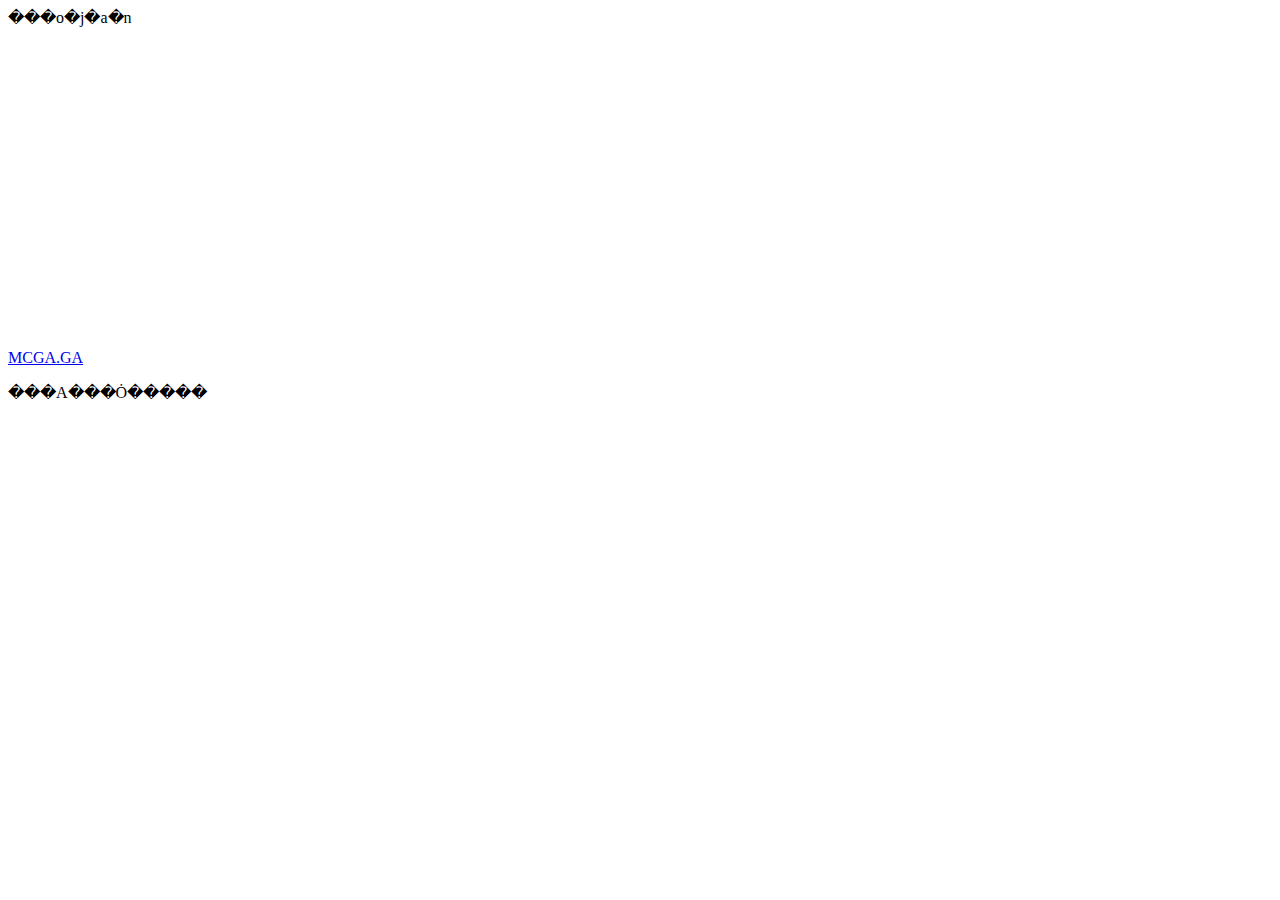
==== index.htm @ 1bafcf1d ".g" ====
<HTML>
<HEAD>
<TITLE>�y�k���ժ�</TITLE>
</HEAD>
<BODY>

<p><span style="vertical-align: inherit;"><span style="vertical-align: inherit;">���o�j�a�n</span></span></p>
<p>&nbsp;</p>
<p>&nbsp;</p>
<p>&nbsp;</p>
<p>&nbsp;</p>
<p>&nbsp;</p>
<p>&nbsp;</p>
<p>&nbsp;</p>
<p>&nbsp;</p>
<p>&nbsp;</p>
<p><a title="IP" href="MCGA.GA">MCGA.GA</a></p>

���A���Ȯ�����


</BODY>
</HTML>
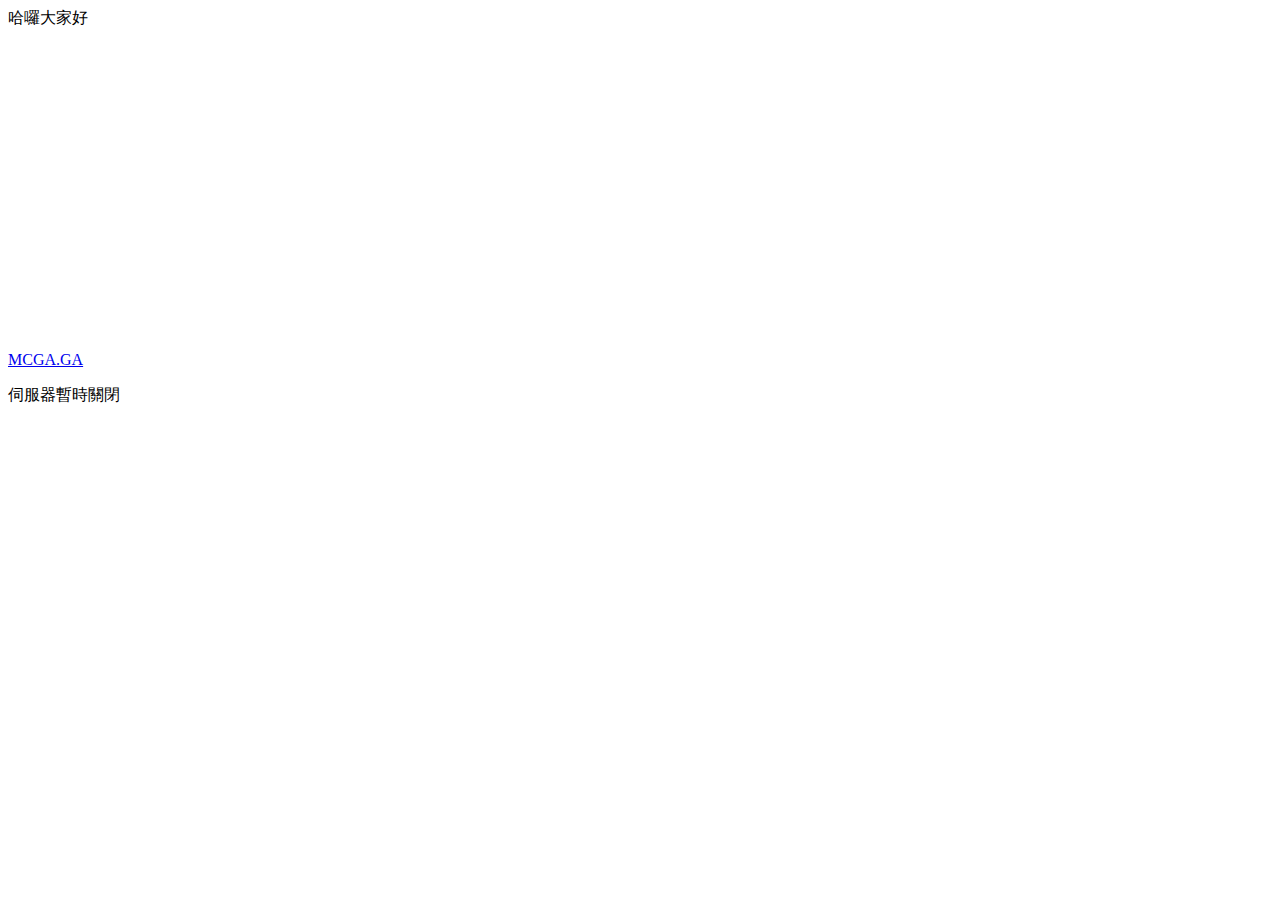
==== commit 921642bb: "Update index.htm" ====
--- a/index.htm
+++ b/index.htm
@@ -1,10 +1,10 @@
 <HTML>
 <HEAD>
-<TITLE>�y�k���ժ�</TITLE>
+<TITLE>暫時關閉消息</TITLE>
 </HEAD>
 <BODY>
 
-<p><span style="vertical-align: inherit;"><span style="vertical-align: inherit;">���o�j�a�n</span></span></p>
+<p><span style="vertical-align: inherit;"><span style="vertical-align: inherit;">哈囉大家好</span></span></p>
 <p>&nbsp;</p>
 <p>&nbsp;</p>
 <p>&nbsp;</p>
@@ -16,8 +16,8 @@
 <p>&nbsp;</p>
 <p><a title="IP" href="MCGA.GA">MCGA.GA</a></p>
 
-���A���Ȯ�����
+伺服器暫時關閉
 
 
 </BODY>
-</HTML>+</HTML>
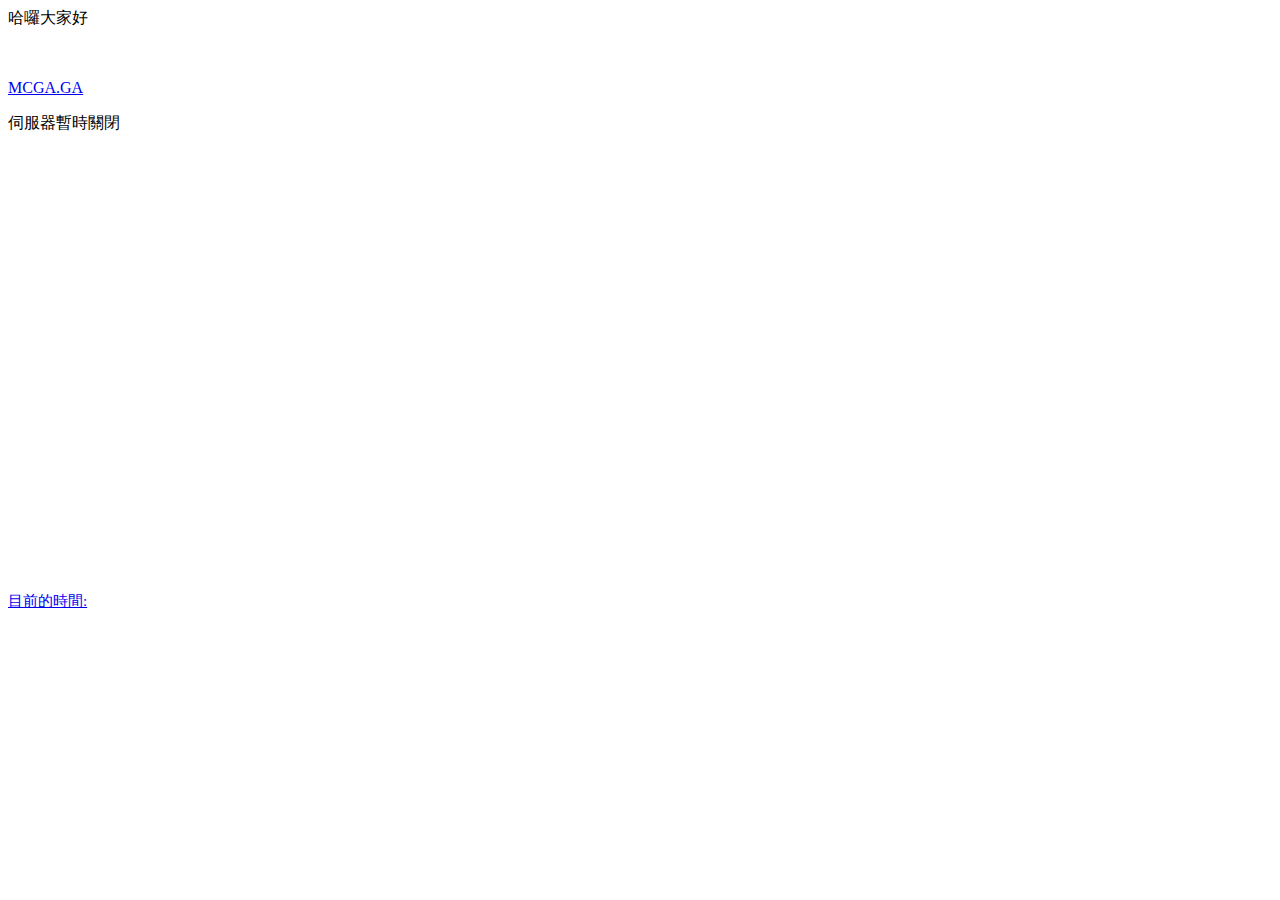
==== commit 8912a06b: "111" ====
--- a/index.htm
+++ b/index.htm
@@ -1,10 +1,14 @@
 <HTML>
 <HEAD>
-<TITLE>暫時關閉消息</TITLE>
+<TITLE>伺服器暫時關閉通知</TITLE>
 </HEAD>
 <BODY>
 
 <p><span style="vertical-align: inherit;"><span style="vertical-align: inherit;">哈囉大家好</span></span></p>
+<p>&nbsp;</p>
+<p><a title="IP" href="MCGA.GA">MCGA.GA</a></p>
+
+伺服器暫時關閉
 <p>&nbsp;</p>
 <p>&nbsp;</p>
 <p>&nbsp;</p>
@@ -14,10 +18,18 @@
 <p>&nbsp;</p>
 <p>&nbsp;</p>
 <p>&nbsp;</p>
-<p><a title="IP" href="MCGA.GA">MCGA.GA</a></p>
+<p>&nbsp;</p>
+<p>&nbsp;</p>
+<p>&nbsp;</p>
+<p>&nbsp;</p>
+<a href="https://time.is/Taipei" id="time_is_link" rel="nofollow" style="font-size:15px">目前的時間:</a>
+<span id="Taipei_z43f" style="font-size:20px"></span>
+<script src="//widget.time.is/t.js"></script>
+<script>
+time_is_widget.init({Taipei_z43f:{}});
+</script>
 
-伺服器暫時關閉
 
 
 </BODY>
-</HTML>
+</HTML>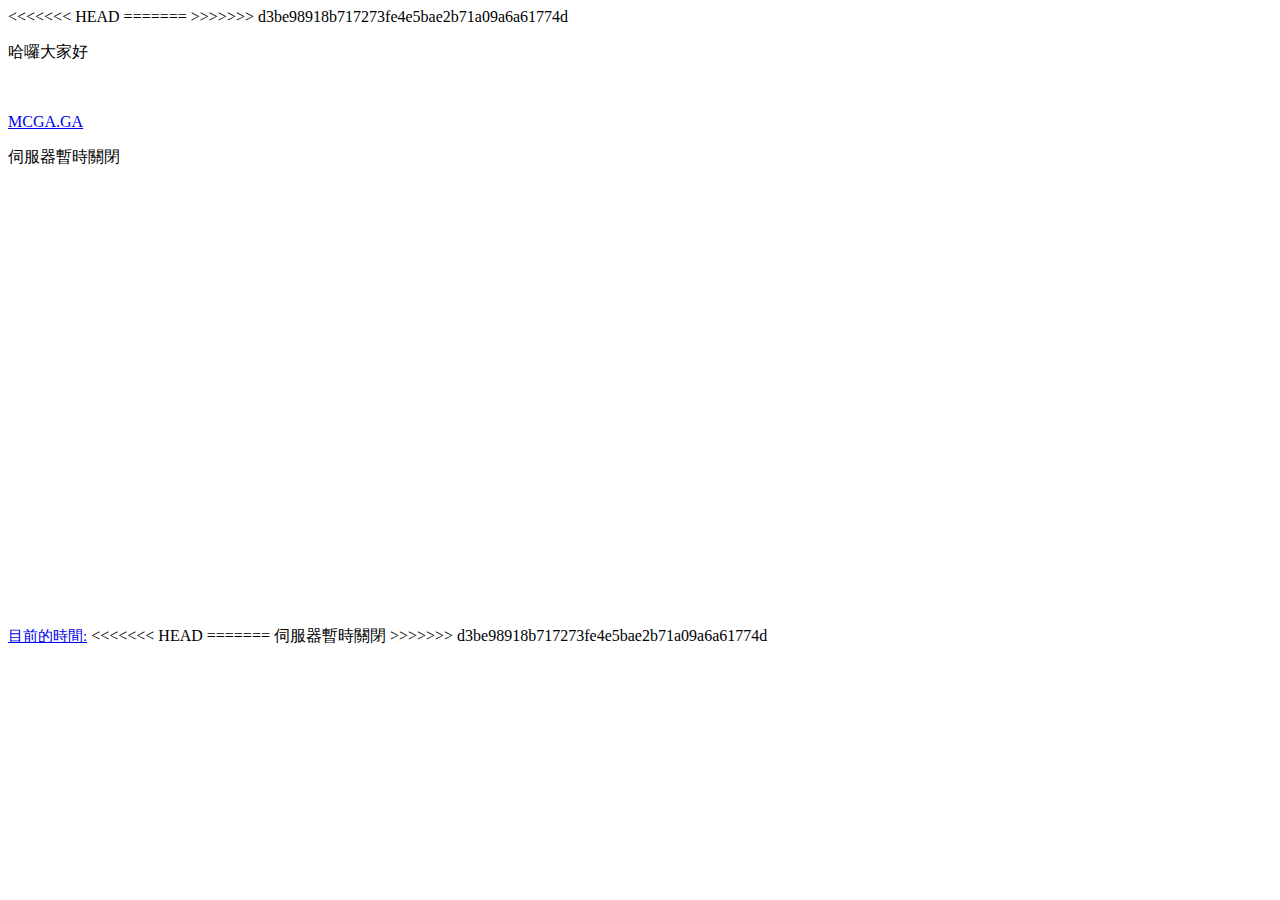
==== commit b70fd362: "1" ====
--- a/index.htm
+++ b/index.htm
@@ -1,6 +1,10 @@
 <HTML>
 <HEAD>
+<<<<<<< HEAD
 <TITLE>伺服器暫時關閉通知</TITLE>
+=======
+<TITLE>暫時關閉消息</TITLE>
+>>>>>>> d3be98918b717273fe4e5bae2b71a09a6a61774d
 </HEAD>
 <BODY>
 
@@ -29,7 +33,11 @@
 time_is_widget.init({Taipei_z43f:{}});
 </script>
 
+<<<<<<< HEAD
+=======
+伺服器暫時關閉
+>>>>>>> d3be98918b717273fe4e5bae2b71a09a6a61774d
 
 
 </BODY>
-</HTML>+</HTML>
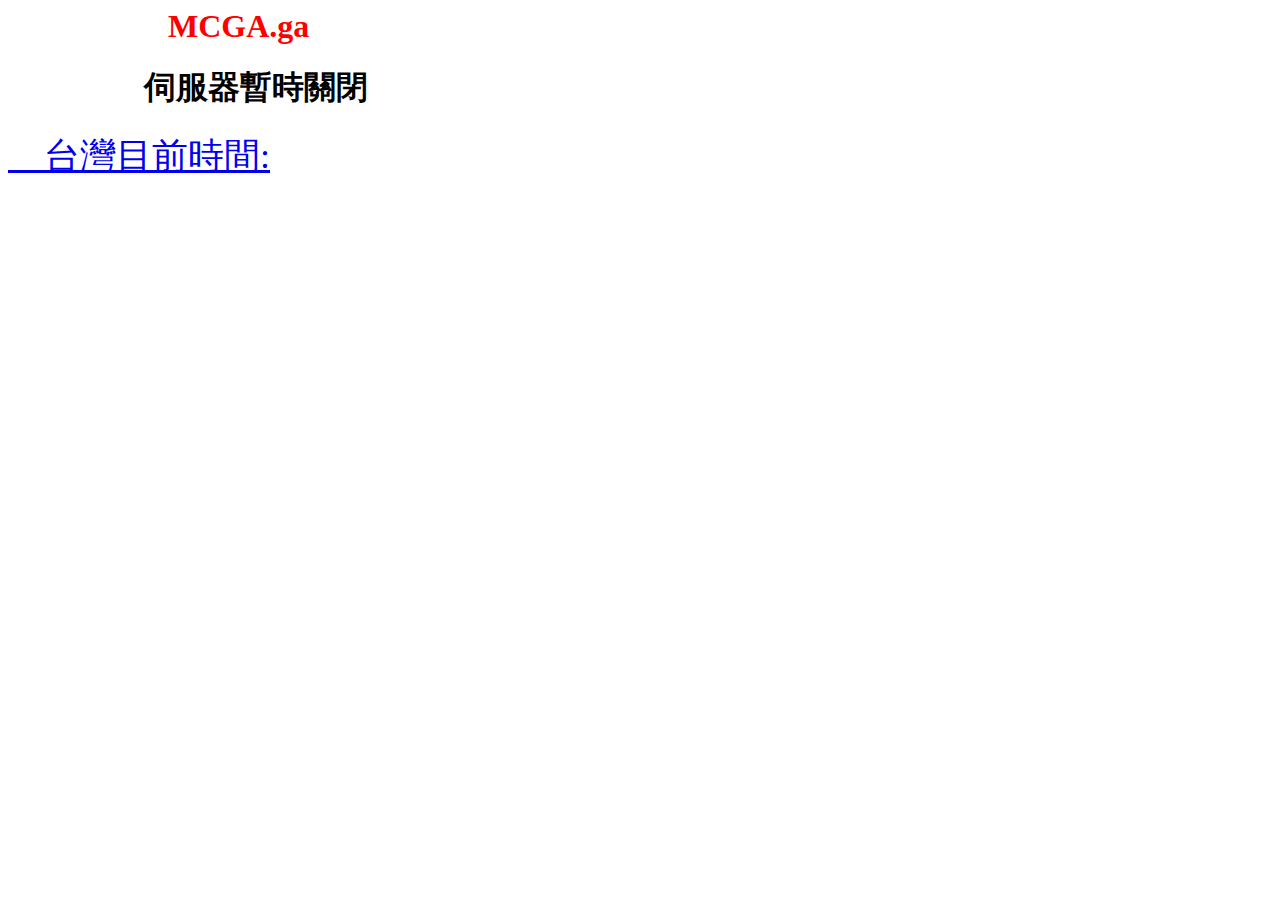
==== commit 97a773d6: "Update index.htm" ====
--- a/index.htm
+++ b/index.htm
@@ -1,43 +1,17 @@
-<HTML>
-<HEAD>
-<<<<<<< HEAD
-<TITLE>伺服器暫時關閉通知</TITLE>
-=======
-<TITLE>暫時關閉消息</TITLE>
->>>>>>> d3be98918b717273fe4e5bae2b71a09a6a61774d
-</HEAD>
-<BODY>
+<html>
+<head>
+<title></title>
+</head>
+<body>
+<h1><span style="color: #ff0000;">&nbsp; &nbsp; &nbsp; &nbsp; &nbsp; &nbsp; &nbsp; &nbsp; &nbsp; &nbsp; MCGA.ga</span></h1>
+<h1><strong>&nbsp; &nbsp; &nbsp; &nbsp; &nbsp; &nbsp; &nbsp; &nbsp; &nbsp;伺服器暫時關閉</strong></h1>
 
-<p><span style="vertical-align: inherit;"><span style="vertical-align: inherit;">哈囉大家好</span></span></p>
-<p>&nbsp;</p>
-<p><a title="IP" href="MCGA.GA">MCGA.GA</a></p>
-
-伺服器暫時關閉
-<p>&nbsp;</p>
-<p>&nbsp;</p>
-<p>&nbsp;</p>
-<p>&nbsp;</p>
-<p>&nbsp;</p>
-<p>&nbsp;</p>
-<p>&nbsp;</p>
-<p>&nbsp;</p>
-<p>&nbsp;</p>
-<p>&nbsp;</p>
-<p>&nbsp;</p>
-<p>&nbsp;</p>
-<p>&nbsp;</p>
-<a href="https://time.is/Taipei" id="time_is_link" rel="nofollow" style="font-size:15px">目前的時間:</a>
-<span id="Taipei_z43f" style="font-size:20px"></span>
+<a href="https://time.is/Taipei" id="time_is_link" rel="nofollow" style="font-size:36px">&nbsp; &nbsp; 台灣目前時間:</a>
+<span id="Taipei_z43f" style="font-size:36px"></span>
 <script src="//widget.time.is/t.js"></script>
 <script>
 time_is_widget.init({Taipei_z43f:{}});
 </script>
 
-<<<<<<< HEAD
-=======
-伺服器暫時關閉
->>>>>>> d3be98918b717273fe4e5bae2b71a09a6a61774d
-
-
-</BODY>
-</HTML>
+</body>
+</html>
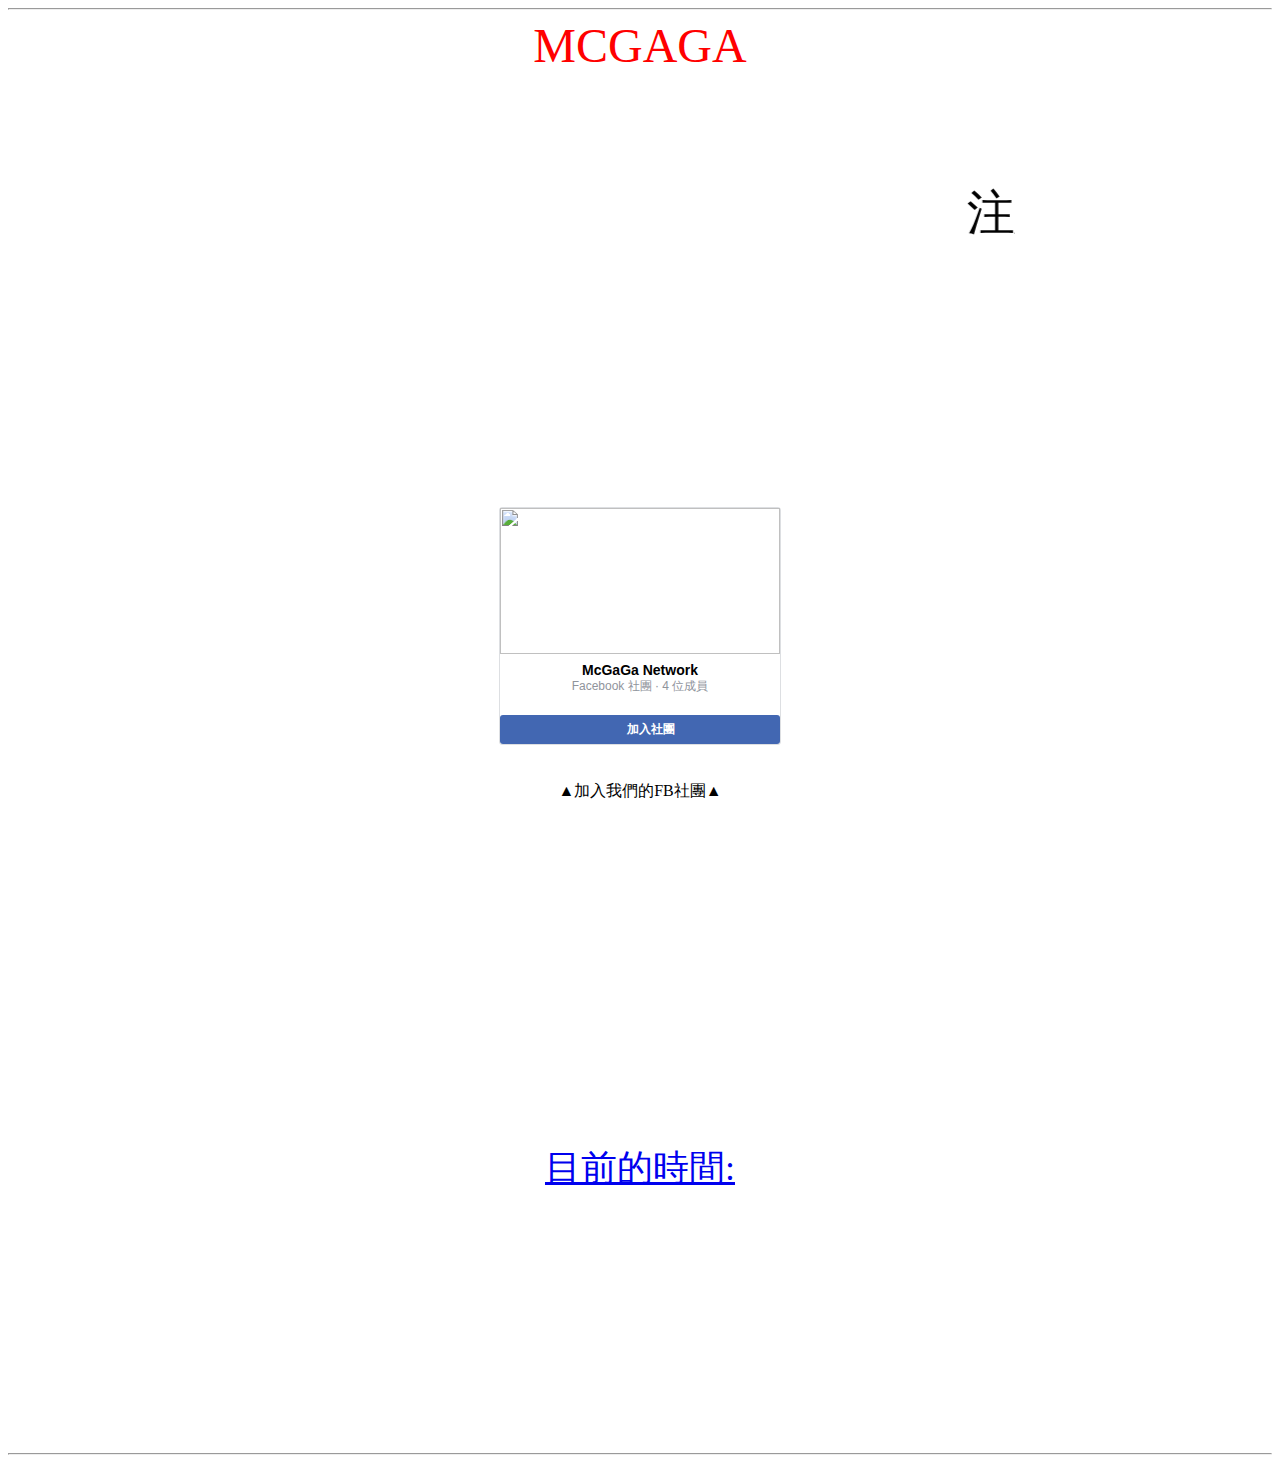
==== commit 0e41090e: "Update index.htm" ====
--- a/index.htm
+++ b/index.htm
@@ -1,17 +1,79 @@
 <html>
 <head>
-<title></title>
+<title>伺服器關閉通知MCGAGA</title>
 </head>
-<body>
-<h1><span style="color: #ff0000;">&nbsp; &nbsp; &nbsp; &nbsp; &nbsp; &nbsp; &nbsp; &nbsp; &nbsp; &nbsp; MCGA.ga</span></h1>
-<h1><strong>&nbsp; &nbsp; &nbsp; &nbsp; &nbsp; &nbsp; &nbsp; &nbsp; &nbsp;伺服器暫時關閉</strong></h1>
+<body bgcolor="#FFFFFF">
+        <hr>
+        <font face="微軟正黑體"> 
+	<center>
+	<font size=+100><font color="#ff0000">MCGAGA</font></font>
+	<br>
+	<br/>
+	<br>
+	<br/>
+	<br>
+	<br/>
+	<br><marquee width="750"><font size=+100>注意!!! MCGAGA暫時關閉 再次開放時間未定&nbsp;&nbsp;&nbsp;&nbsp;<font/></marquee>
 
-<a href="https://time.is/Taipei" id="time_is_link" rel="nofollow" style="font-size:36px">&nbsp; &nbsp; 台灣目前時間:</a>
-<span id="Taipei_z43f" style="font-size:36px"></span>
-<script src="//widget.time.is/t.js"></script>
+	<br/>
+	<br>
+	<br/>
+	<br>
+	<br/>
+	<br>
+	<br/>
+	<br>
+	<br/>
+	<br>
+	<br/>
+	<br>
+	<br/>
+	<br><table border="0" width="100%" cellspacing="0" cellpadding="0" style="border-collapse:collapse;"><tr style=""><td height="28" style="line-height:28px;">&nbsp;</td></tr><tr><td style=""><table border="0" width="280" cellspacing="0" cellpadding="0" style="border-collapse:separate;background-color:#ffffff;border:1px solid #dddfe2;border-radius:3px;font-family:Helvetica, Arial, sans-serif;margin:0px auto;"><tr style="padding-bottom: 8px;"><td style=""><img class="img" src="https://scontent.frmq1-1.fna.fbcdn.net/v/t1.0-0/q92/c0.0.567.296/p526x296/37822426_427202184430845_3499887318146220032_o.jpg?_nc_cat=108&amp;_nc_ht=scontent.frmq1-1.fna&amp;oh=a27eb198352ac892e1fa67cf2fd08760&amp;oe=5C453AE5" width="280" height="146" alt="" /></td></tr><tr><td style="font-size:14px;font-weight:bold;padding:8px 8px 0px 8px;text-align:center;">McGaGa Network</td></tr><tr><td style="color:#90949c;font-size:12px;font-weight:normal;text-align:center;">Facebook 社團 · 4 位成員</td></tr><tr><td style="padding:8px 12px 12px 12px;"><tab         le border="0" cellspacing="0" cellpadding="0" style="border-collapse:collapse;width:100%;"><tr><td style="background-color:#4267b2;border-radius:3px;text-align:center;"><a style="color:#3b5998;text-decoration:none;cursor:pointer;width:100%;" href="https://www.facebook.com/plugins/group/join/popup/?group_id=2040826169516248&amp;source=email_campaign_plugin" target="_blank" rel="noopener"><table border="0" cellspacing="0" cellpadding="3" align="center" style="border-collapse:collapse;"><tr><td style="border-bottom:3px solid #4267b2;border-top:3px solid #4267b2;"><img width="16" src="https://facebook.com/images/groups/plugin/email/app_fb_32_fig_white.png" /></td><td style="border-bottom:3px solid #4267b2;border-top:3px solid #4267b2;color:#FFF;font-family:Helvetica, Arial, sans-serif;font-size:12px;font-weight:bold;">加入社團</td></tr></table></a></td></tr></table></td></tr></table></td></tr><tr style=""><td height="14" style="line-height:14px;">&nbsp;</td></tr></table>
+	<br/>
+	<br>▲加入我們的FB社團▲
+	<br/>
+	<br>
+	<br/>
+	<br>
+	<br/>
+	<br>
+	<br/>
+	<br>
+	<br/>
+	<br>
+	<br/>
+	<br>
+	<br/>
+	<br>
+	<br/>
+	<br>
+	<br/>
+	<br>
+	<br/>
+	<br><a href="https://time.is/Taichung" id="time_is_link" rel="nofollow" style="font-size:36px">目前的時間:</a>
+<span id="Taichung_z43f" style="font-size:36px"></span>
+<script src="//widget.time.is/zh_tw.js"></script>
 <script>
-time_is_widget.init({Taipei_z43f:{}});
+time_is_widget.init({Taichung_z43f:{template:"TIME<br>DATE<br>SUN", date_format:"year-monthnum-daynum dayname, 第week周", sun_format:"日出: srhour:srminute 日落: sshour:ssminute<br>白天長度: dlhours小時 dlminutes分", coords:"24.1469000,120.6839000"}});
 </script>
 
-</body>
+	<br/>
+	<br>
+	<br/>
+	<br>
+	<br/>
+	<br>
+	<br/>
+	<br>
+	<br/>
+	<br>
+	<br/>
+	<br>
+	<br/>
+	<br>
+	<br/>
+	<center/>
+        <font/>
+	<hr/>
+<body/>
 </html>
